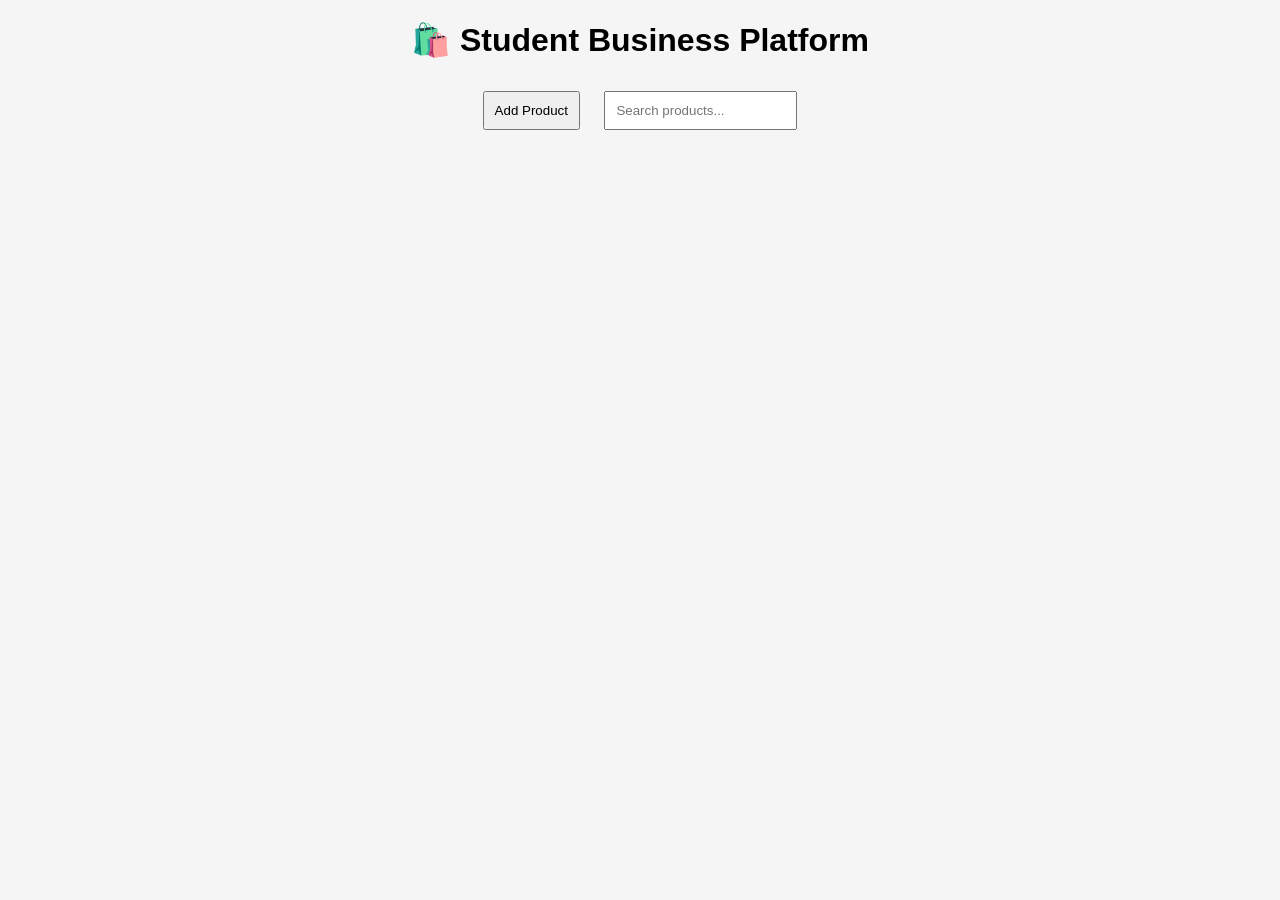
==== index.html @ 796ff520 "Initial commit" ====
<!DOCTYPE html>
<html>
<head>
    <title>Student Business Platform</title>
    <link rel="stylesheet" href="style.css">
</head>
<body>

<h1>🛍️ Student Business Platform</h1>

<a href="add.html"><button>Add Product</button></a>

<input type="text" id="search" placeholder="Search products..." onkeyup="searchProduct()">

<div id="products"></div>

<script src="script.js"></script>
</body>
</html>
---- style.css ----
body {
    font-family: Arial;
    text-align: center;
    background: #f5f5f5;
}

input, button {
    padding: 10px;
    margin: 10px;
}

#products div {
    background: white;
    border-radius: 10px;
    margin: 10px;
    padding: 10px;
}
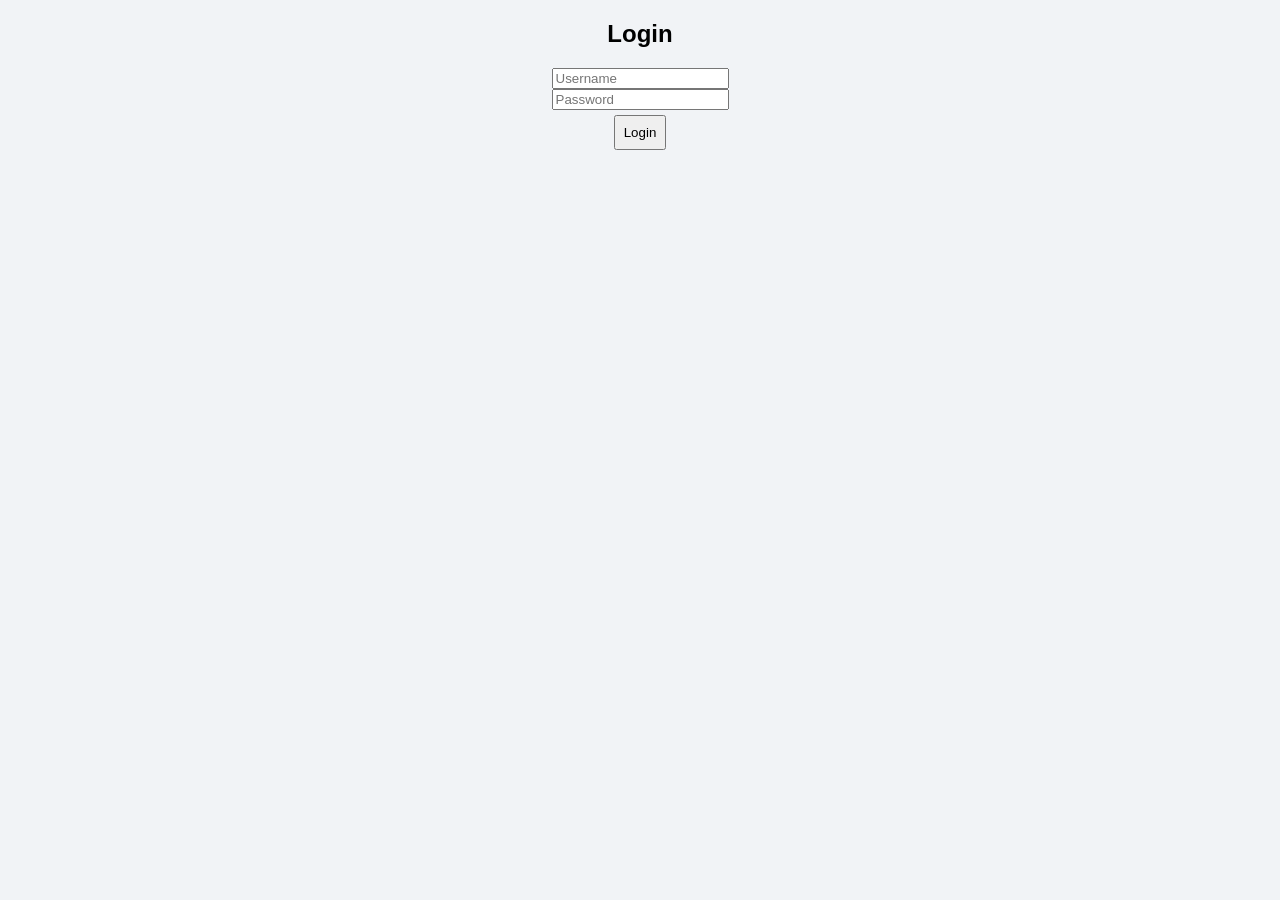
==== commit de10b0b1: "final project" ====
--- a/index.html
+++ b/index.html
@@ -1,16 +1,30 @@
 <!DOCTYPE html>
 <html>
 <head>
-    <title>Student Business Platform</title>
-    <link rel="stylesheet" href="style.css">
+<title>Marketplace</title>
+<link rel="stylesheet" href="style.css">
 </head>
 <body>
 
-<h1>🛍️ Student Business Platform</h1>
+<header>
+    <h1>🛍 Student Marketplace</h1>
+    <div>
+        <a href="add.html">Add</a>
+        <a href="cart.html">Cart</a>
+        <button onclick="logout()">Logout</button>
+        <button onclick="toggleMode()">🌙</button>
+    </div>
+</header>
 
-<a href="add.html"><button>Add Product</button></a>
+<div id="stats"></div>
 
-<input type="text" id="search" placeholder="Search products..." onkeyup="searchProduct()">
+<input id="search" placeholder="Search..." onkeyup="displayProducts()">
+
+<select id="filter" onchange="displayProducts()">
+<option value="">All</option>
+<option value="Books">Books</option>
+<option value="Electronics">Electronics</option>
+</select>
 
 <div id="products"></div>
 
--- a/style.css
+++ b/style.css
@@ -1,17 +1,44 @@
 body {
     font-family: Arial;
+    margin: 0;
+    background: #f1f3f6;
     text-align: center;
-    background: #f5f5f5;
 }
 
-input, button {
-    padding: 10px;
-    margin: 10px;
+header {
+    background: #2874f0;
+    color: white;
+    padding: 15px;
+    display: flex;
+    justify-content: space-between;
 }
 
-#products div {
+#products {
+    display: grid;
+    grid-template-columns: repeat(auto-fit, minmax(200px,1fr));
+    gap: 15px;
+    padding: 20px;
+}
+
+.card {
     background: white;
+    padding: 10px;
     border-radius: 10px;
-    margin: 10px;
-    padding: 10px;
+}
+
+.card img {
+    width: 100%;
+    height: 150px;
+    object-fit: cover;
+}
+
+button {
+    padding: 8px;
+    margin: 5px;
+    cursor: pointer;
+}
+
+.dark {
+    background: black;
+    color: white;
 }
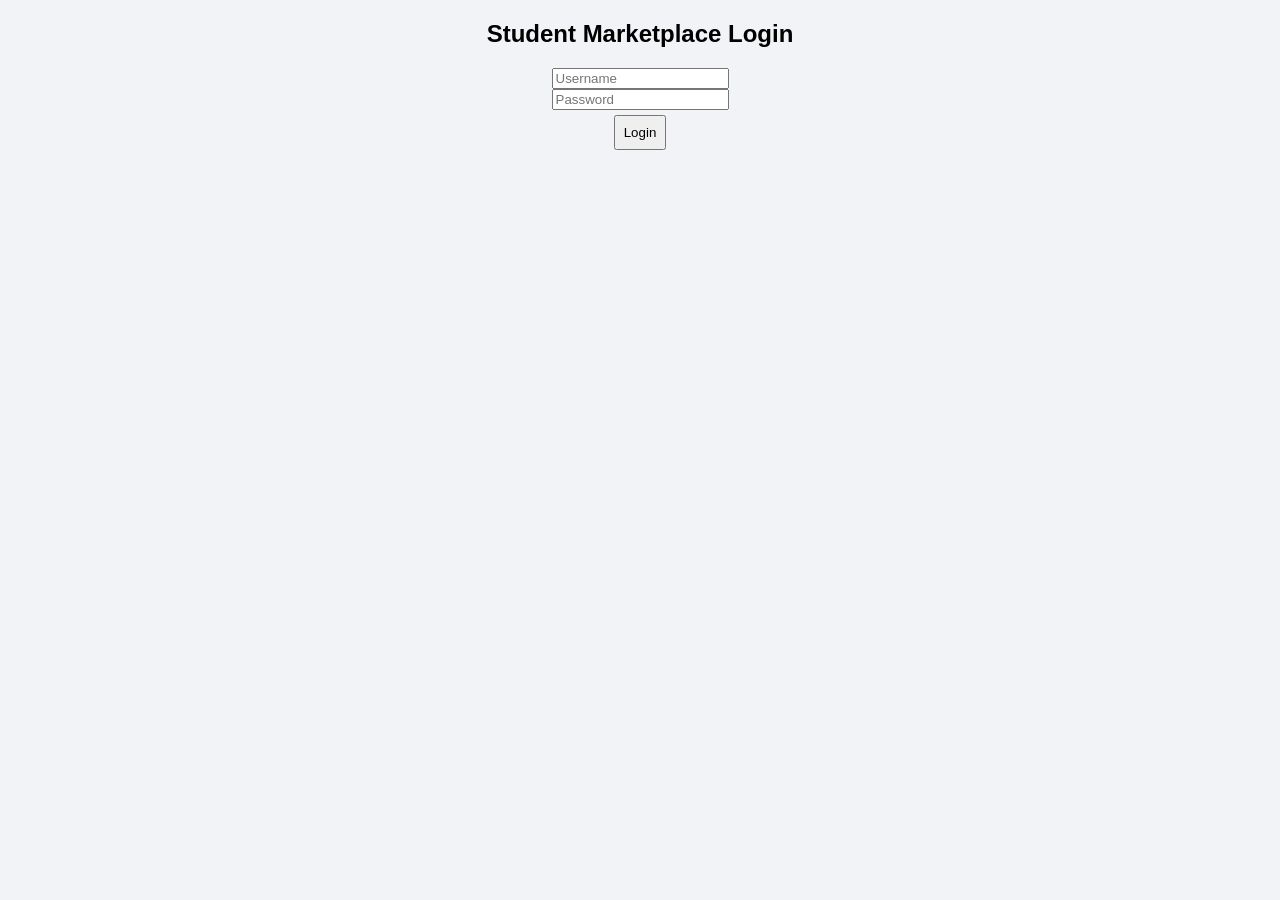
==== commit 0c6720c7: "added 50 products" ====
--- a/index.html
+++ b/index.html
@@ -1,33 +1,28 @@
 <!DOCTYPE html>
 <html>
 <head>
-<title>Marketplace</title>
+<title>Login</title>
 <link rel="stylesheet" href="style.css">
 </head>
 <body>
 
-<header>
-    <h1>🛍 Student Marketplace</h1>
-    <div>
-        <a href="add.html">Add</a>
-        <a href="cart.html">Cart</a>
-        <button onclick="logout()">Logout</button>
-        <button onclick="toggleMode()">🌙</button>
-    </div>
-</header>
+<h2>Student Marketplace Login</h2>
 
-<div id="stats"></div>
+<input id="user" placeholder="Username"><br>
+<input id="pass" type="password" placeholder="Password"><br>
 
-<input id="search" placeholder="Search..." onkeyup="displayProducts()">
+<button onclick="login()">Login</button>
 
-<select id="filter" onchange="displayProducts()">
-<option value="">All</option>
-<option value="Books">Books</option>
-<option value="Electronics">Electronics</option>
-</select>
+<script>
+function login(){
+    if(user.value==="admin" && pass.value==="1234"){
+        localStorage.setItem("login","true");
+        window.location="home.html";
+    } else {
+        alert("Wrong login");
+    }
+}
+</script>
 
-<div id="products"></div>
-
-<script src="script.js"></script>
 </body>
 </html>
--- a/style.css
+++ b/style.css
@@ -1,44 +1,44 @@
-body {
-    font-family: Arial;
-    margin: 0;
-    background: #f1f3f6;
-    text-align: center;
+body{
+font-family: Arial;
+margin:0;
+background:#f1f3f6;
+text-align:center;
 }
 
-header {
-    background: #2874f0;
-    color: white;
-    padding: 15px;
-    display: flex;
-    justify-content: space-between;
+header{
+background:#2874f0;
+color:white;
+padding:15px;
+display:flex;
+justify-content:space-between;
 }
 
-#products {
-    display: grid;
-    grid-template-columns: repeat(auto-fit, minmax(200px,1fr));
-    gap: 15px;
-    padding: 20px;
+#products{
+display:grid;
+grid-template-columns:repeat(auto-fit,minmax(200px,1fr));
+gap:15px;
+padding:20px;
 }
 
-.card {
-    background: white;
-    padding: 10px;
-    border-radius: 10px;
+.card{
+background:white;
+padding:10px;
+border-radius:10px;
 }
 
-.card img {
-    width: 100%;
-    height: 150px;
-    object-fit: cover;
+.card img{
+width:100%;
+height:150px;
+object-fit:cover;
 }
 
-button {
-    padding: 8px;
-    margin: 5px;
-    cursor: pointer;
+button{
+padding:8px;
+margin:5px;
+cursor:pointer;
 }
 
-.dark {
-    background: black;
-    color: white;
+.dark{
+background:black;
+color:white;
 }
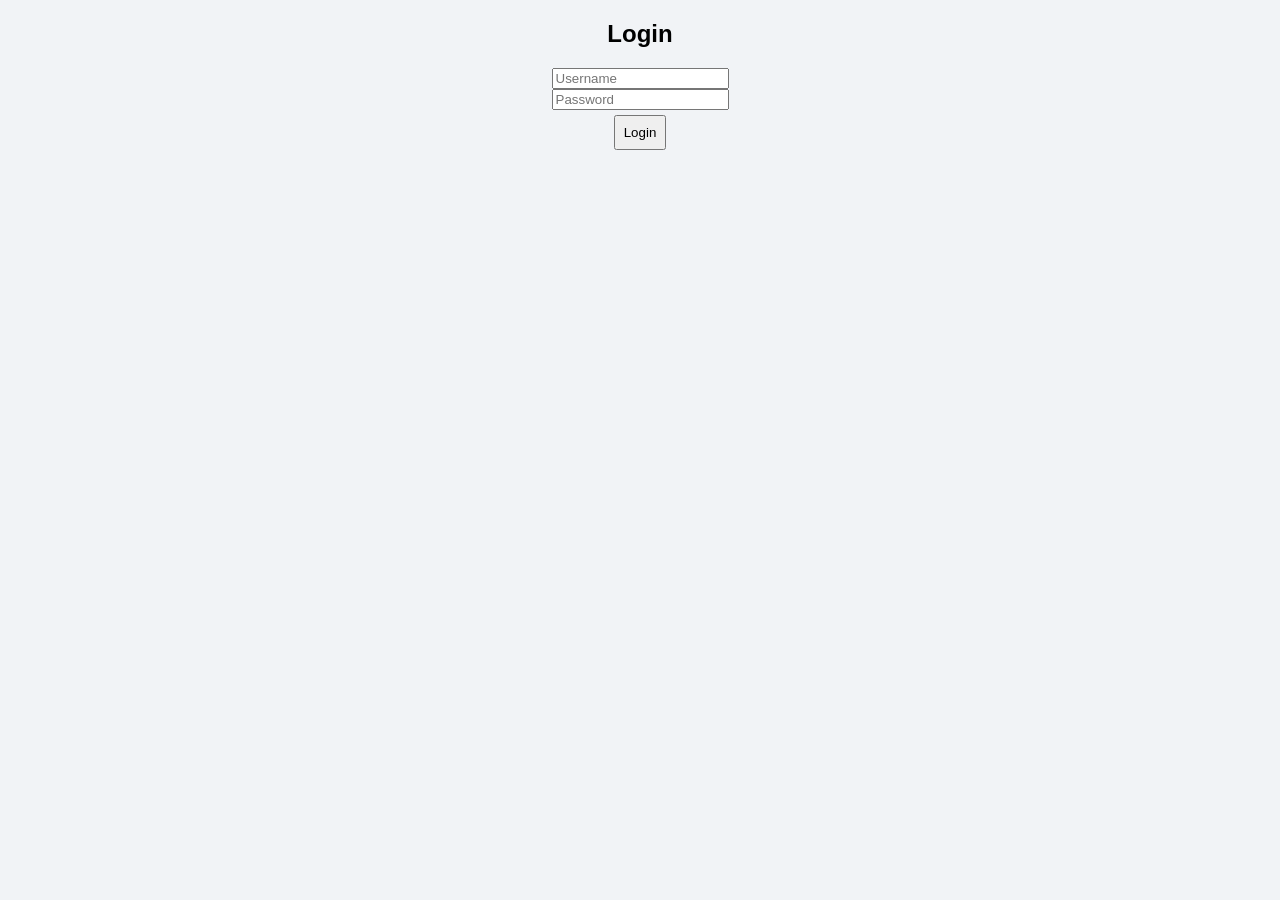
==== commit fe4a4b8d: "final fixed project" ====
--- a/index.html
+++ b/index.html
@@ -6,7 +6,7 @@
 </head>
 <body>
 
-<h2>Student Marketplace Login</h2>
+<h2>Login</h2>
 
 <input id="user" placeholder="Username"><br>
 <input id="pass" type="password" placeholder="Password"><br>
@@ -15,12 +15,12 @@
 
 <script>
 function login(){
-    if(user.value==="admin" && pass.value==="1234"){
-        localStorage.setItem("login","true");
-        window.location="home.html";
-    } else {
-        alert("Wrong login");
-    }
+if(user.value==="admin" && pass.value==="1234"){
+localStorage.setItem("login","true");
+location="home.html";
+}else{
+alert("Wrong credentials");
+}
 }
 </script>
 
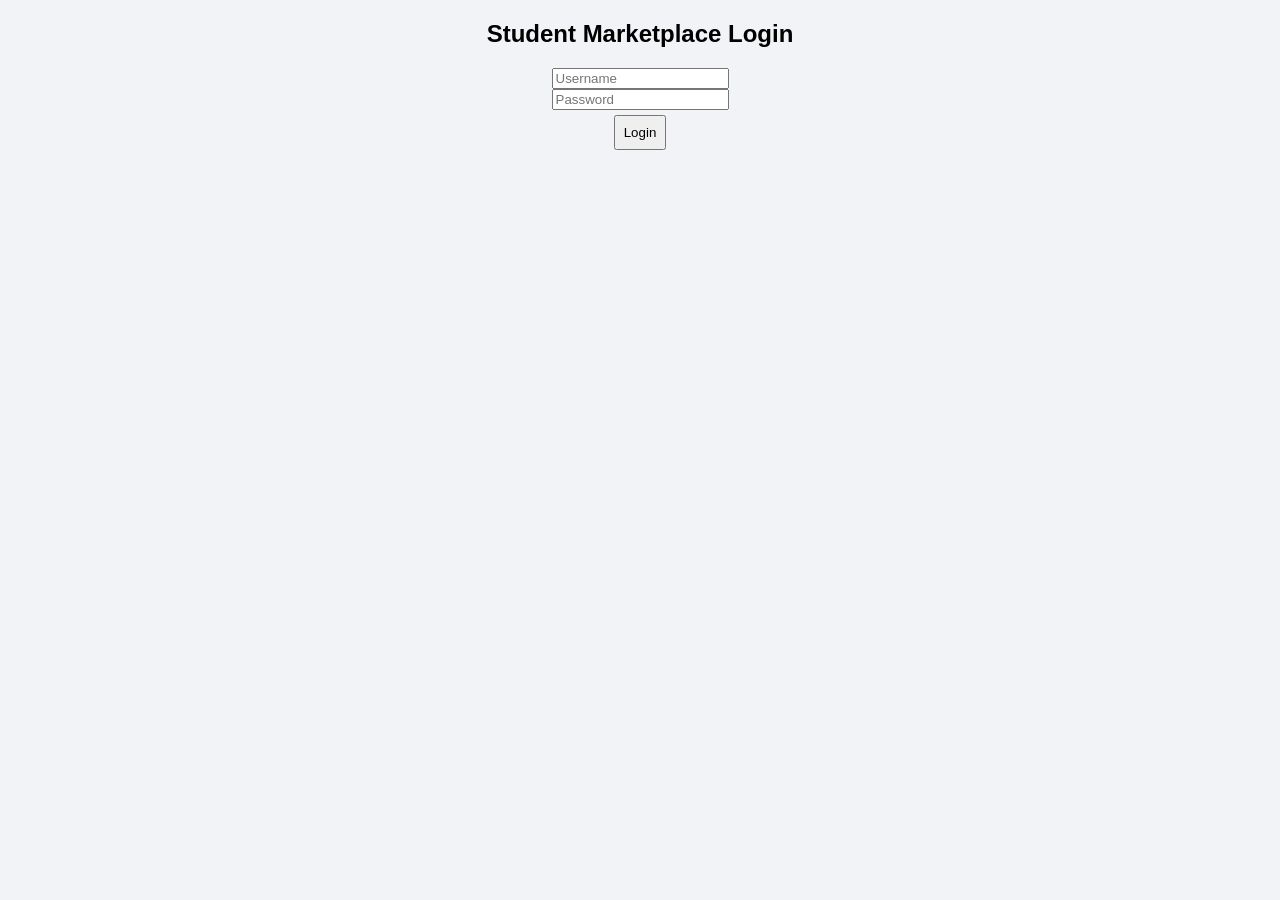
==== commit 9c281719: "final perfect version" ====
--- a/index.html
+++ b/index.html
@@ -6,7 +6,7 @@
 </head>
 <body>
 
-<h2>Login</h2>
+<h2>Student Marketplace Login</h2>
 
 <input id="user" placeholder="Username"><br>
 <input id="pass" type="password" placeholder="Password"><br>
@@ -19,7 +19,7 @@
 localStorage.setItem("login","true");
 location="home.html";
 }else{
-alert("Wrong credentials");
+alert("Wrong login");
 }
 }
 </script>
--- a/style.css
+++ b/style.css
@@ -24,12 +24,14 @@
 background:white;
 padding:10px;
 border-radius:10px;
+box-shadow:0 2px 5px rgba(0,0,0,0.1);
 }
 
 .card img{
 width:100%;
 height:150px;
 object-fit:cover;
+border-radius:5px;
 }
 
 button{
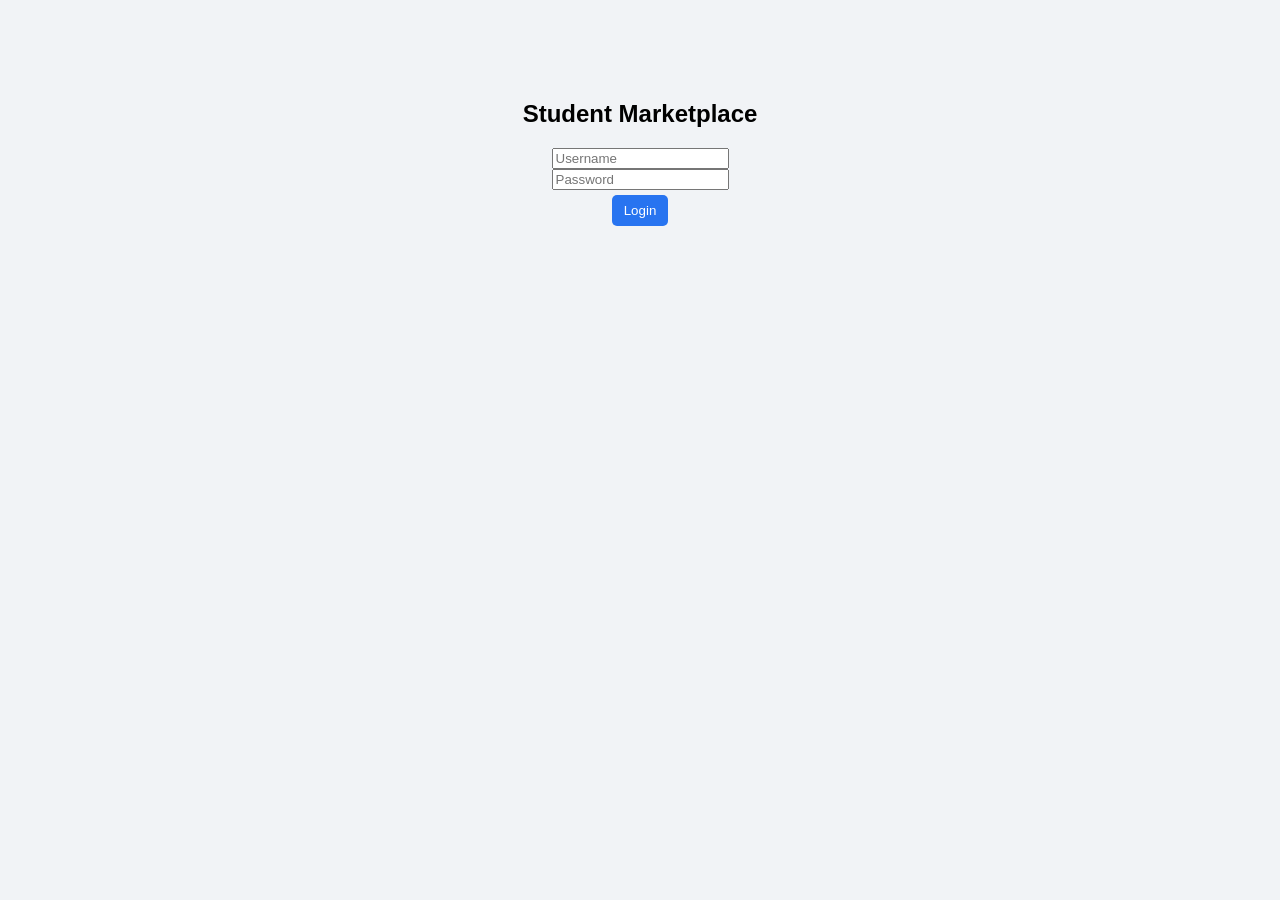
==== commit 60bbf727: "final working project" ====
--- a/index.html
+++ b/index.html
@@ -6,12 +6,14 @@
 </head>
 <body>
 
-<h2>Student Marketplace Login</h2>
+<div class="center-box">
+<h2>Student Marketplace</h2>
 
 <input id="user" placeholder="Username"><br>
 <input id="pass" type="password" placeholder="Password"><br>
 
 <button onclick="login()">Login</button>
+</div>
 
 <script>
 function login(){
--- a/style.css
+++ b/style.css
@@ -2,7 +2,6 @@
 font-family: Arial;
 margin:0;
 background:#f1f3f6;
-text-align:center;
 }
 
 header{
@@ -11,36 +10,53 @@
 padding:15px;
 display:flex;
 justify-content:space-between;
+align-items:center;
+}
+
+header a{
+color:white;
+margin:0 10px;
+text-decoration:none;
+}
+
+.controls{
+padding:15px;
+text-align:center;
 }
 
 #products{
 display:grid;
-grid-template-columns:repeat(auto-fit,minmax(200px,1fr));
-gap:15px;
+grid-template-columns:repeat(auto-fit,minmax(220px,1fr));
+gap:20px;
 padding:20px;
 }
 
 .card{
 background:white;
-padding:10px;
+padding:15px;
 border-radius:10px;
-box-shadow:0 2px 5px rgba(0,0,0,0.1);
+box-shadow:0 2px 8px rgba(0,0,0,0.1);
+text-align:center;
 }
 
 .card img{
 width:100%;
 height:150px;
 object-fit:cover;
-border-radius:5px;
+border-radius:8px;
 }
 
 button{
-padding:8px;
+padding:8px 12px;
 margin:5px;
+border:none;
+background:#2874f0;
+color:white;
+border-radius:5px;
 cursor:pointer;
 }
 
-.dark{
-background:black;
-color:white;
+.center-box{
+text-align:center;
+margin-top:100px;
 }
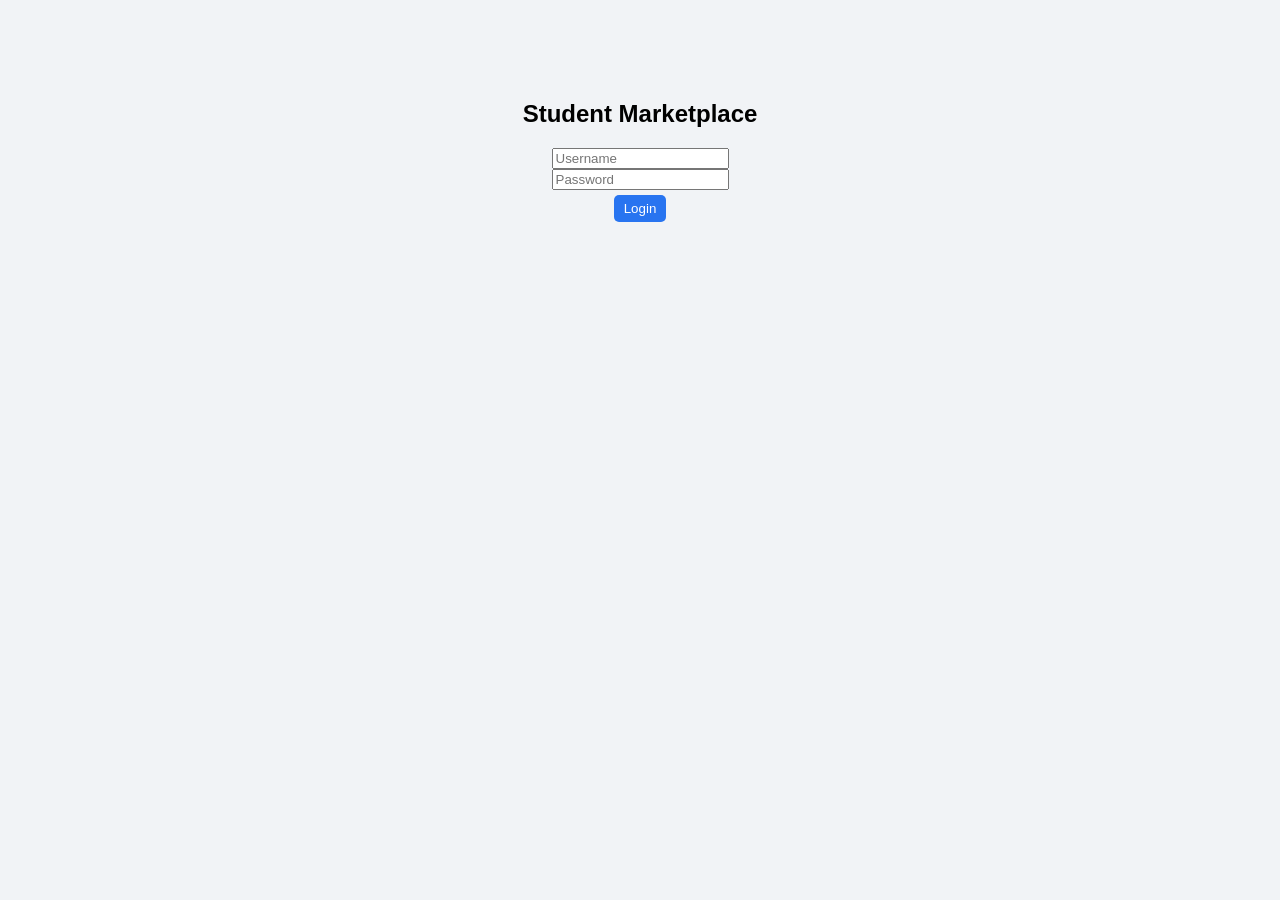
==== commit 0c9bc2c8: "final fixed" ====
--- a/index.html
+++ b/index.html
@@ -6,7 +6,7 @@
 </head>
 <body>
 
-<div class="center-box">
+<div class="center">
 <h2>Student Marketplace</h2>
 
 <input id="user" placeholder="Username"><br>
--- a/style.css
+++ b/style.css
@@ -1,5 +1,5 @@
 body{
-font-family: Arial;
+font-family:Arial;
 margin:0;
 background:#f1f3f6;
 }
@@ -10,53 +10,51 @@
 padding:15px;
 display:flex;
 justify-content:space-between;
-align-items:center;
 }
 
 header a{
 color:white;
-margin:0 10px;
+margin:10px;
 text-decoration:none;
 }
 
 .controls{
-padding:15px;
 text-align:center;
+padding:10px;
 }
 
 #products{
 display:grid;
-grid-template-columns:repeat(auto-fit,minmax(220px,1fr));
-gap:20px;
+grid-template-columns:repeat(auto-fit,minmax(200px,1fr));
+gap:15px;
 padding:20px;
 }
 
 .card{
 background:white;
-padding:15px;
+padding:10px;
 border-radius:10px;
-box-shadow:0 2px 8px rgba(0,0,0,0.1);
+box-shadow:0 2px 5px rgba(0,0,0,0.1);
 text-align:center;
 }
 
 .card img{
 width:100%;
-height:150px;
+height:140px;
 object-fit:cover;
-border-radius:8px;
 }
 
 button{
-padding:8px 12px;
+padding:6px 10px;
 margin:5px;
-border:none;
 background:#2874f0;
 color:white;
+border:none;
 border-radius:5px;
 cursor:pointer;
 }
 
-.center-box{
+.center{
 text-align:center;
 margin-top:100px;
 }
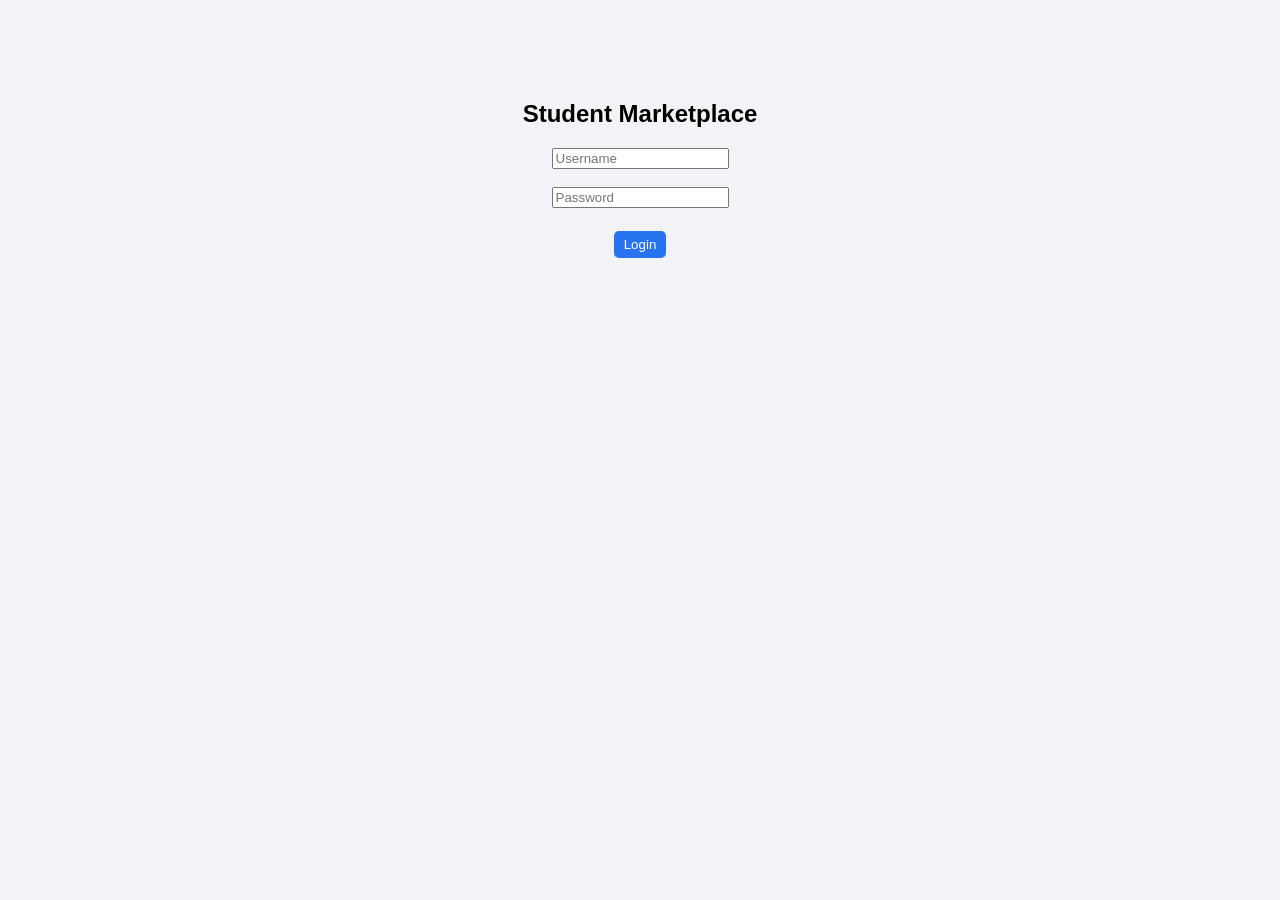
==== commit 5ea1841c: "update" ====
--- a/index.html
+++ b/index.html
@@ -9,8 +9,8 @@
 <div class="center">
 <h2>Student Marketplace</h2>
 
-<input id="user" placeholder="Username"><br>
-<input id="pass" type="password" placeholder="Password"><br>
+<input id="user" placeholder="Username"><br><br>
+<input id="pass" type="password" placeholder="Password"><br><br>
 
 <button onclick="login()">Login</button>
 </div>
--- a/style.css
+++ b/style.css
@@ -25,23 +25,17 @@
 
 #products{
 display:grid;
-grid-template-columns:repeat(auto-fit,minmax(200px,1fr));
+grid-template-columns:repeat(auto-fit,minmax(220px,1fr));
 gap:15px;
 padding:20px;
 }
 
 .card{
 background:white;
-padding:10px;
+padding:12px;
 border-radius:10px;
 box-shadow:0 2px 5px rgba(0,0,0,0.1);
 text-align:center;
-}
-
-.card img{
-width:100%;
-height:140px;
-object-fit:cover;
 }
 
 button{
